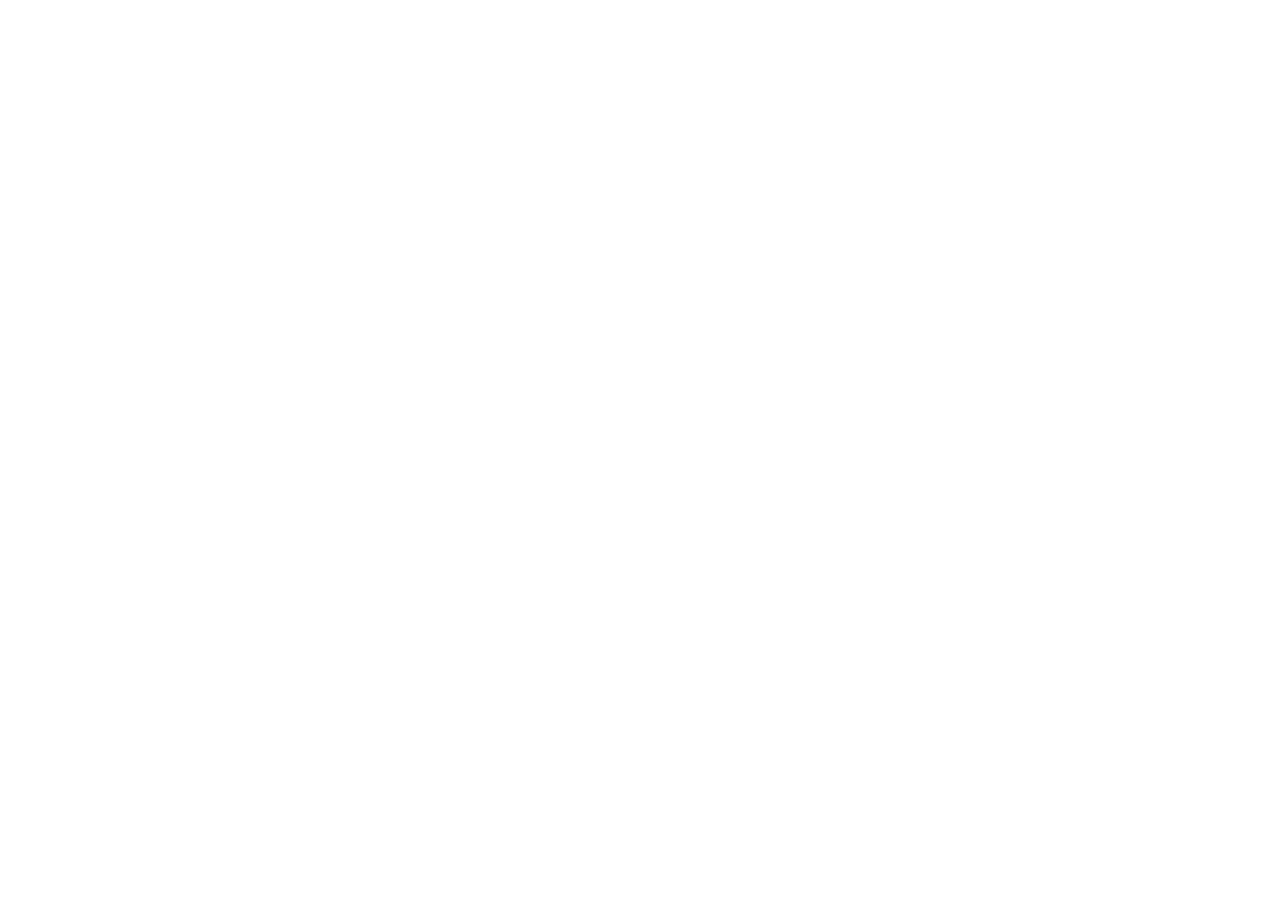
==== problema1.html @ aa0ac3e3 "Avances del desafio II" ====
<!DOCTYPE html>
<html lang="en">

<head>
    <meta charset="UTF-8">
    <meta name="viewport" content="width=device-width, initial-scale=1.0">
    <link rel="stylesheet" href="./assets/css/normalize.css">
    <link rel="stylesheet" href="./assets/css/style.css">

    <title>Problema 1</title>
</head>

<body>



    <script src="./assets/js/scripts.js"></script>
</body>

</html>
---- assets/css/style.css ----
body {
    padding: 20px;
}

a {
    color: black;
    text-decoration: none;
}
h1 {
    margin-left: 250px;
}

.divPrin {
    width: 600px;
    margin: 20px;
    padding: 5px;
    border: solid black 2px;
    text-align: center;
}
.divPrin:hover {
    transition: 0.1s;
    scale: 1.05;
} 
.divPrin:active {
    scale: 1;
}
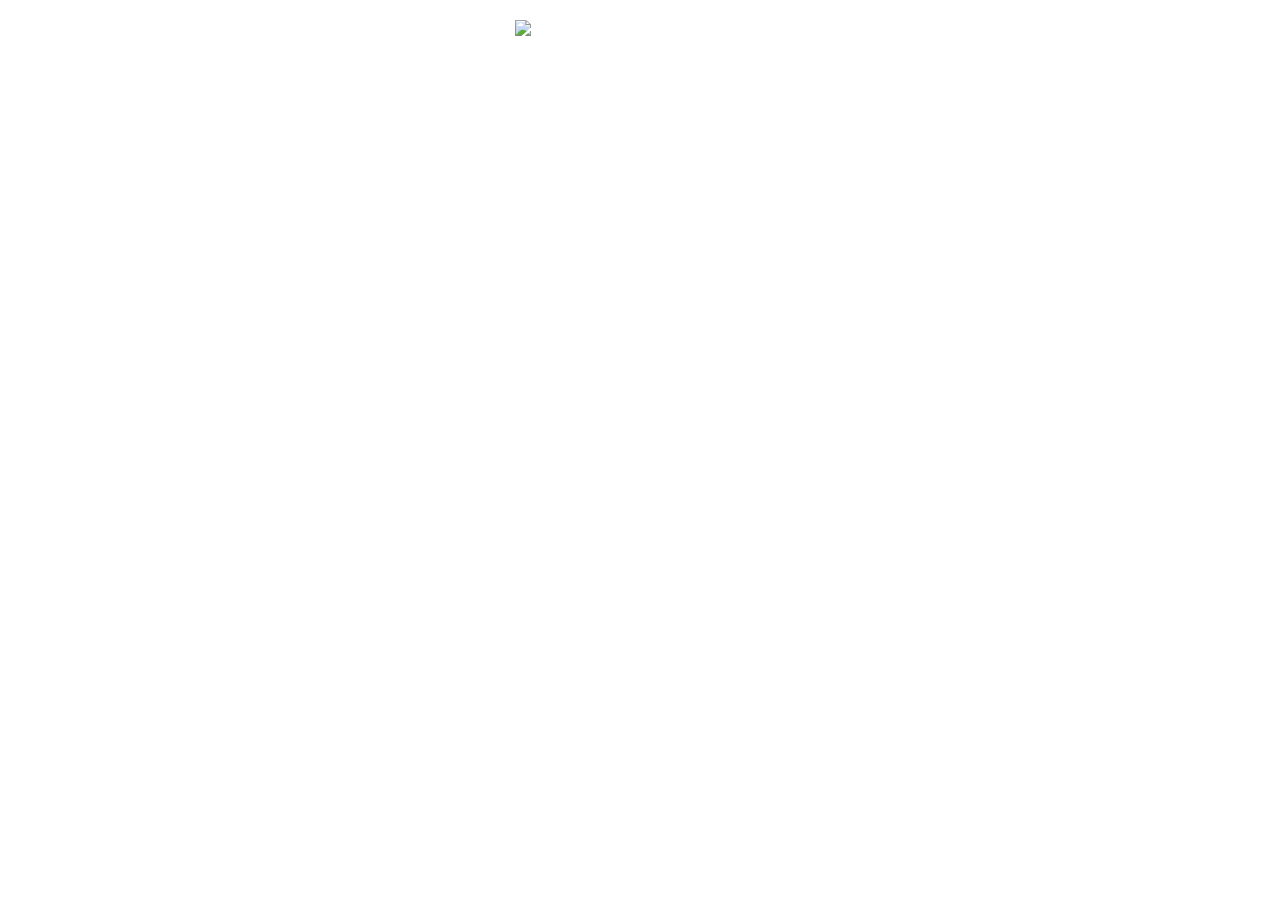
==== commit 5200fcaf: "Problema 1 Ok" ====
--- a/problema1.html
+++ b/problema1.html
@@ -11,8 +11,9 @@
 </head>
 
 <body>
-
-
+<div class="divP1">
+    <img id="imgP1" src="https://placedog.net/500/500">
+</div>
 
     <script src="./assets/js/scripts.js"></script>
 </body>
--- a/assets/css/style.css
+++ b/assets/css/style.css
@@ -23,4 +23,23 @@
 } 
 .divPrin:active {
     scale: 1;
+}
+
+
+.divP1 {
+    display: flex;
+    width: 100%;
+    align-content: center;
+    justify-content: center;
+}
+.divP1 img {
+    width: 250px;
+    height: auto;
+}
+.divP1 img:active{
+    scale: 1.01;
+    box-shadow: 0px 0px 10px 0px rgba(0, 0, 0, 0.3);
+}
+.bordeP1 {
+    border: solid red 2px;
 }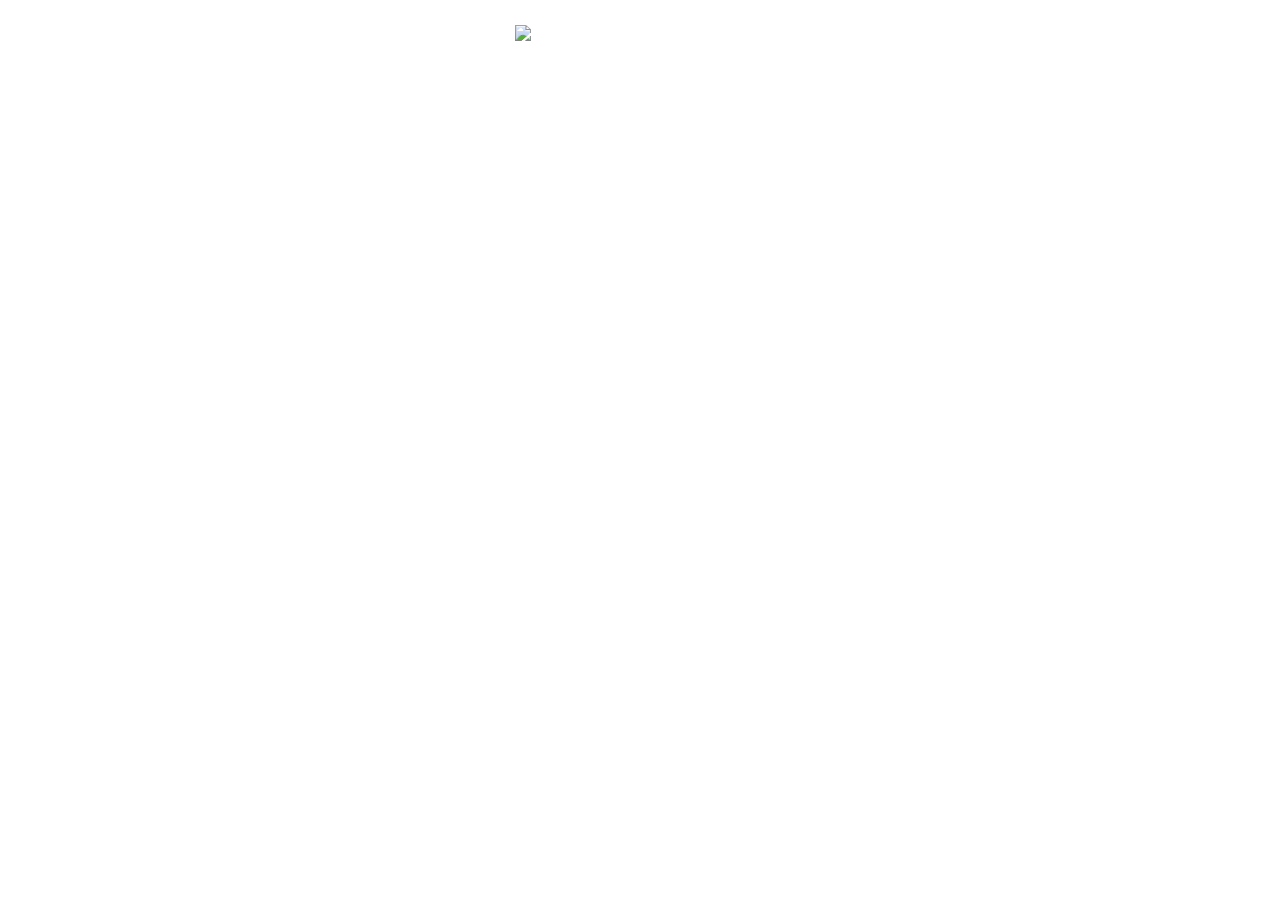
==== commit 0aaa31ba: "Problema 2 Ok" ====
--- a/problema1.html
+++ b/problema1.html
@@ -15,7 +15,7 @@
     <img id="imgP1" src="https://placedog.net/500/500">
 </div>
 
-    <script src="./assets/js/scripts.js"></script>
+    <script src="./assets/js/scriptsP1.js"></script>
 </body>
 
 </html>--- a/assets/css/style.css
+++ b/assets/css/style.css
@@ -29,17 +29,52 @@
 .divP1 {
     display: flex;
     width: 100%;
-    align-content: center;
+    align-items: center;
     justify-content: center;
 }
 .divP1 img {
     width: 250px;
     height: auto;
+    margin: 5px;
 }
 .divP1 img:active{
-    scale: 1.01;
+    scale: 1;
     box-shadow: 0px 0px 10px 0px rgba(0, 0, 0, 0.3);
 }
 .bordeP1 {
     border: solid red 2px;
-}+}
+
+
+.divP2 {
+    display: flex;
+    flex-direction: column; 
+    align-items: center;
+    gap: 20px;
+    text-align: center;
+}
+  
+  .stkP2 {
+    display: flex;
+    justify-content: center; 
+    gap: 15px; 
+  }
+  
+  .card {
+    display: flex;
+    flex-direction: column; 
+    align-items: center; 
+    gap: 10px; 
+    border: 1px solid #ccc; 
+    padding: 10px;
+    border-radius: 5px;
+    background-color: #fff;
+  }
+  
+  .card img {
+    max-width: 150px; 
+    height: 150px;
+  }
+  
+
+  